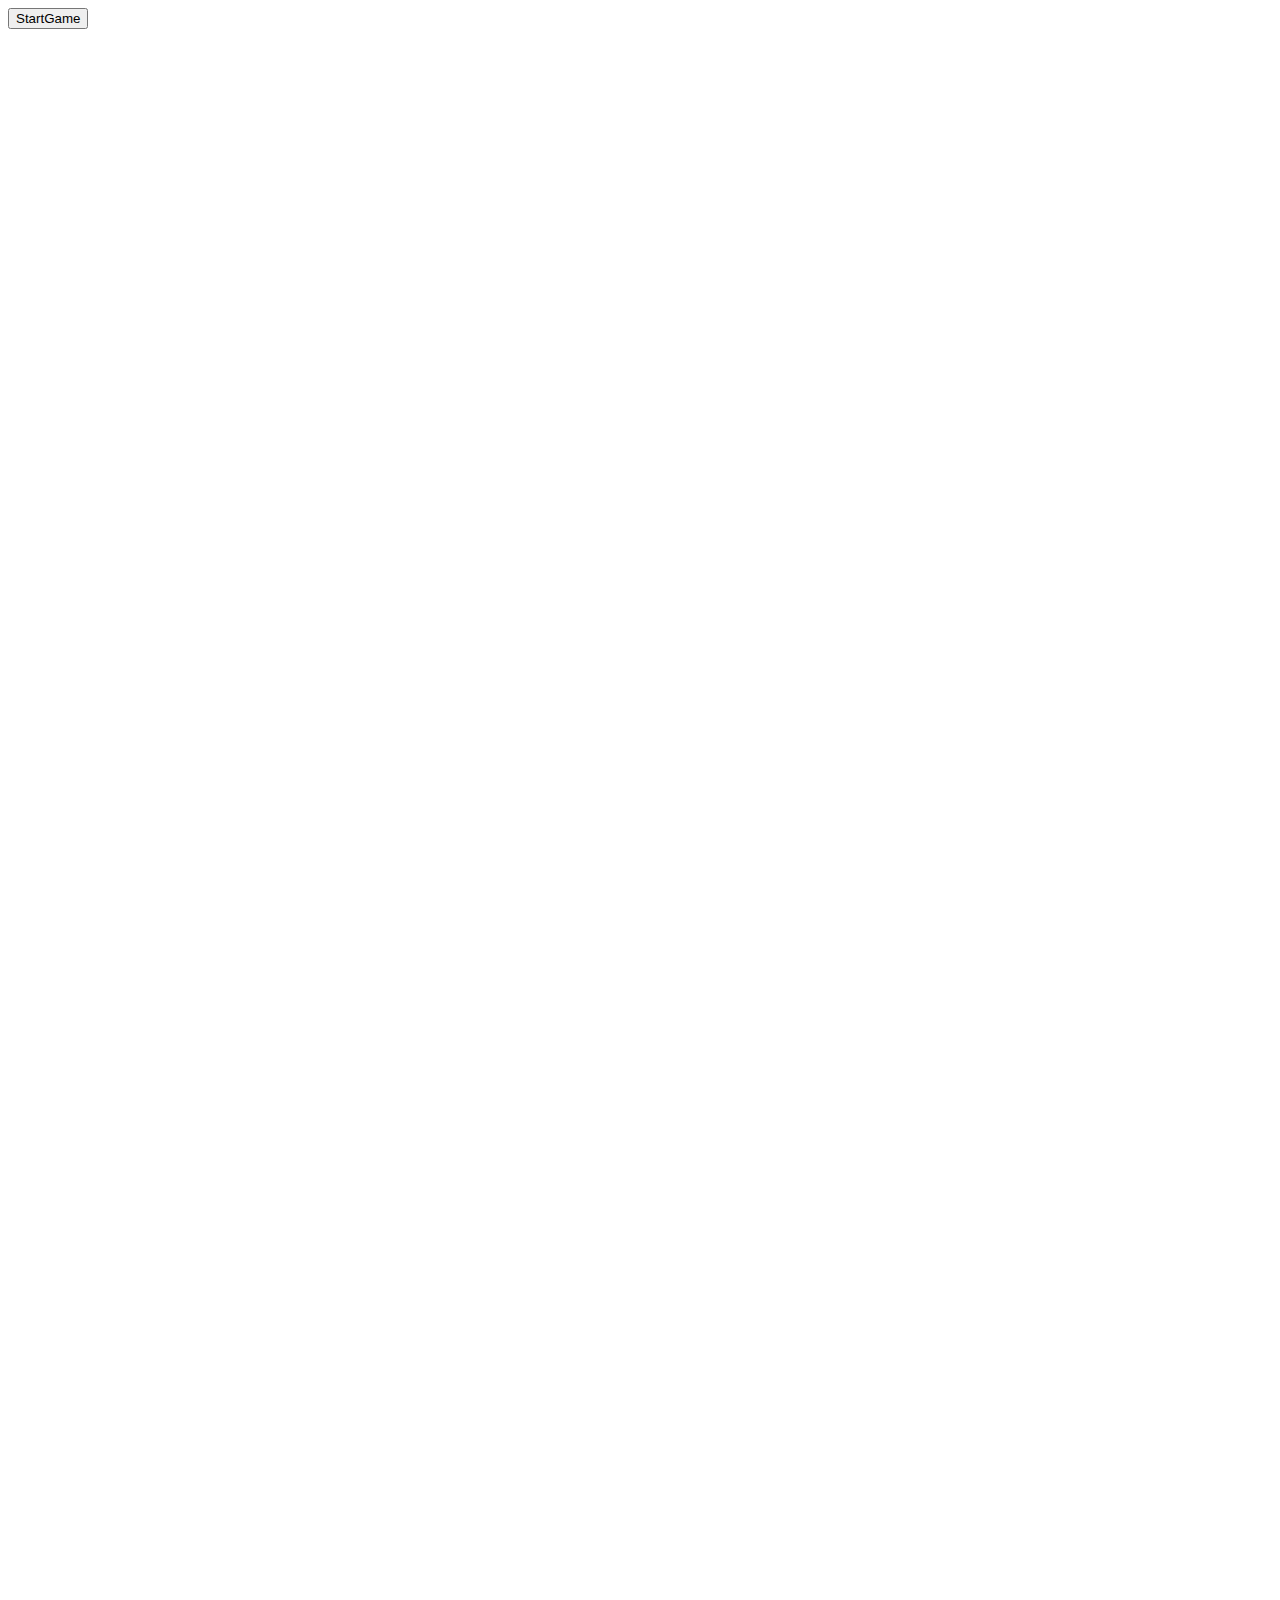
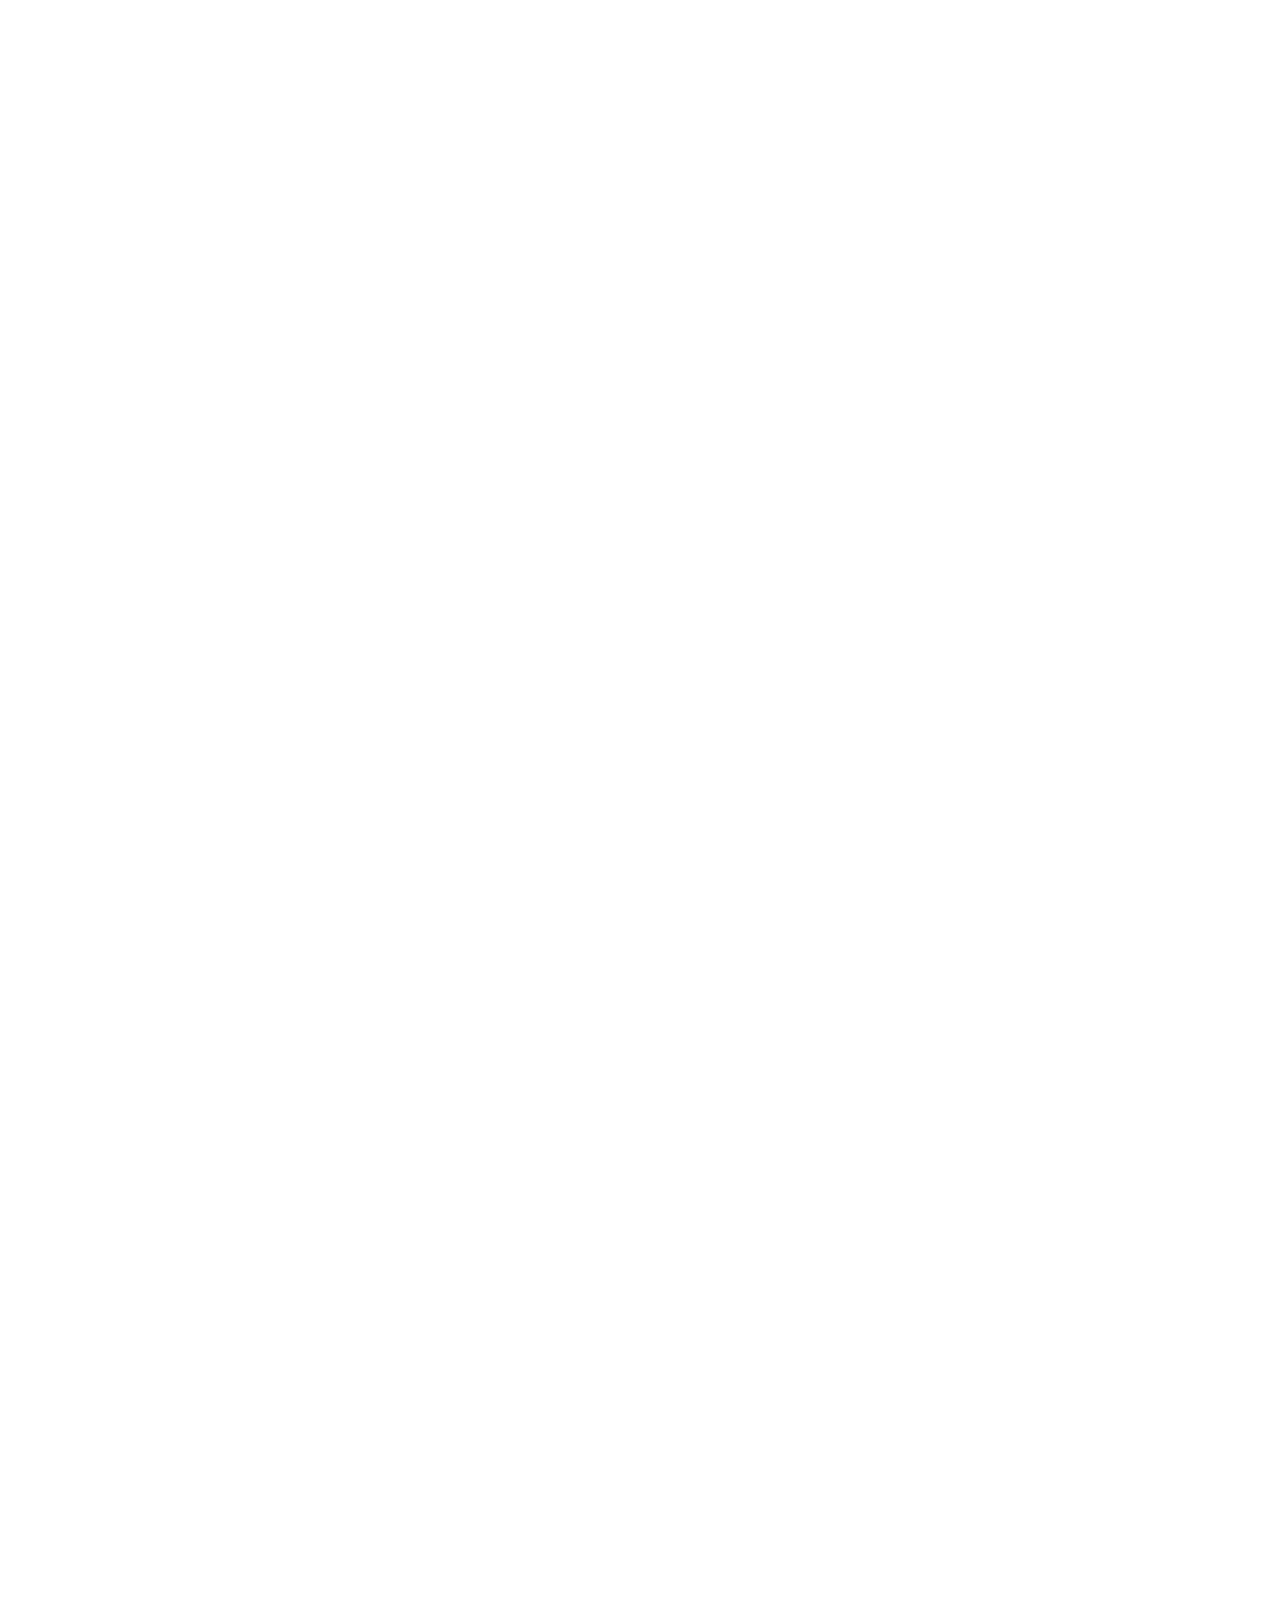
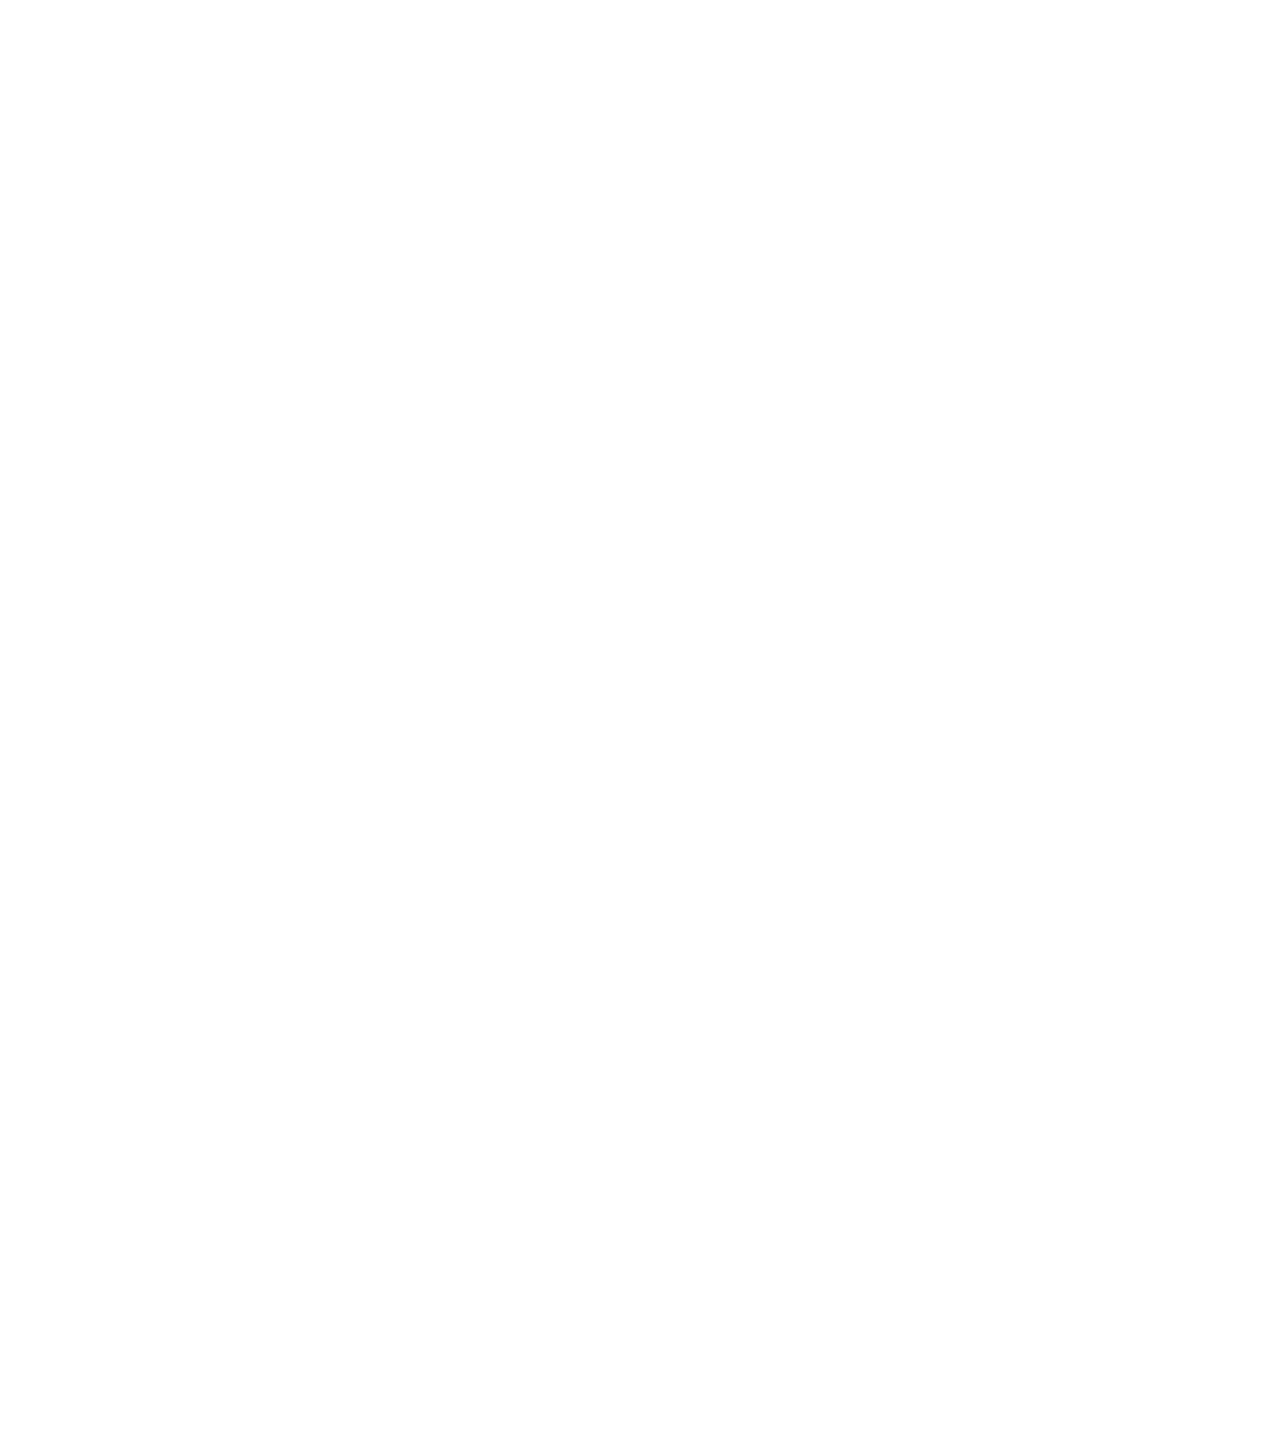
==== game.html @ 28924418 "third" ====
<!DOCTYPE html>
<html lang="en">

<head>
  <meta charset="UTF-8">
  <meta name="viewport" content="width=device-width, initial-scale=1.0">
  <meta http-equiv="X-UA-Compatible" content="ie=edge">
  <title>Document</title>
  <link rel="stylesheet" media="screen" href="./css/styles.css" />
</head>

<body>
  <div class="game-intro">
    <button id="start-button">StartGame</button>
  </div>
  <div class="canvas-container">
    <canvas id="game-board" width="500" height="600"></canvas>
    <!-- <canvas id="canvas" width="1200" height="1200"></canvas> -->
    <canvas id="canvas-cow"></canvas>
    <canvas id="canvas-ufo"></canvas>
  </div>





  <script src="./js/background.js"></script>
  <script src="./js/ufo.js"></script>
  <script src="./js/character.js"></script>
  <script src="./js/laser.js"></script>

</body>

</html>
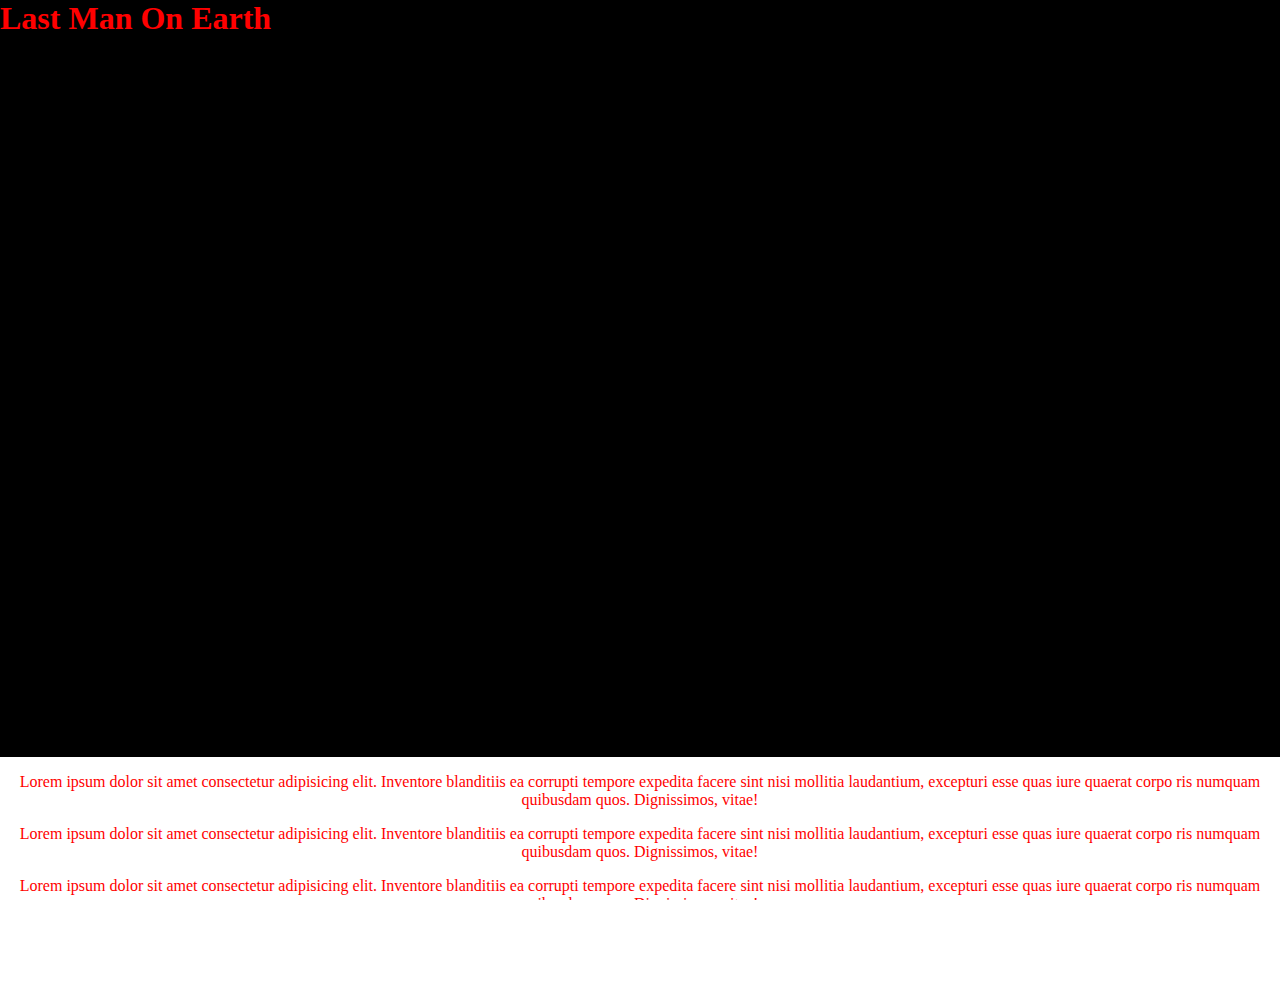
==== commit b14a4d86: "fifth" ====
--- a/game.html
+++ b/game.html
@@ -10,25 +10,40 @@
 </head>
 
 <body>
-  <div class="game-intro">
-    <button id="start-button">StartGame</button>
+  <div class="wrapper">
+
+
+    <div class="game-title">
+      <h1>Last Man On Earth </h1>
+    </div>
+
+    <div class="canvas-container">
+      <!-- <canvas id="game-board" width="500" height="600"></canvas> -->
+      <canvas id="canvas"></canvas>
+      <canvas id="canvas-cow"></canvas>
+      <canvas id="canvas-ufo"></canvas>
+    </div>
+
   </div>
-  <div class="canvas-container">
-    <canvas id="game-board" width="500" height="600"></canvas>
-    <!-- <canvas id="canvas" width="1200" height="1200"></canvas> -->
-    <canvas id="canvas-cow"></canvas>
-    <canvas id="canvas-ufo"></canvas>
-  </div>
+  <!-- Wrapper -->
 
 
 
-
-
+  <footer class="footer-container">
+    <p>Lorem ipsum dolor sit amet consectetur adipisicing elit. Inventore blanditiis ea corrupti tempore expedita facere sint
+      nisi mollitia laudantium, excepturi esse quas iure quaerat corpo ris numquam quibusdam quos. Dignissimos, vitae!</p>
+    <p>Lorem ipsum dolor sit amet consectetur adipisicing elit. Inventore blanditiis ea corrupti tempore expedita facere sint
+      nisi mollitia laudantium, excepturi esse quas iure quaerat corpo ris numquam quibusdam quos. Dignissimos, vitae!</p>
+    <p>Lorem ipsum dolor sit amet consectetur adipisicing elit. Inventore blanditiis ea corrupti tempore expedita facere sint
+      nisi mollitia laudantium, excepturi esse quas iure quaerat corpo ris numquam quibusdam quos. Dignissimos, vitae!</p>
+    <p>Lorem ipsum dolor sit amet consectetur adipisicing elit. Inventore blanditiis ea corrupti tempore expedita facere sint
+      nisi mollitia laudantium, excepturi esse quas iure quaerat corpo ris numquam quibusdam quos. Dignissimos, vitae!</p>
+  </footer>
   <script src="./js/background.js"></script>
+  <script src="./js/obstacle.js"></script>
   <script src="./js/ufo.js"></script>
   <script src="./js/character.js"></script>
-  <script src="./js/laser.js"></script>
-
+  <!-- <script src="./js/laser.js"></script> -->
 </body>
 
 </html>--- a/css/styles.css
+++ b/css/styles.css
@@ -0,0 +1,55 @@
+html,
+body {
+  width: 100%;
+  height: 100%;
+  margin: 0px;
+  padding: 0px;
+  overflow-x: hidden;
+}
+h1 {
+  margin: 0;
+  padding: 0;
+}
+canvas {
+  display: block;
+  margin: 0 auto;
+}
+
+.canvas-container {
+  position: relative;
+  /* width: 100%; */
+  /* margin: 0 auto; */
+}
+
+.wrapper {
+  background-color: #000000;
+}
+
+.game-title h1 {
+  color: red;
+}
+
+#canvas-cow {
+  position: absolute;
+  left: 0px;
+  top: 0px;
+  z-index: 1;
+}
+
+#canvas-ufo {
+  position: absolute;
+  left: 0px;
+  top: 0px;
+  z-index: 1;
+}
+
+footer {
+}
+footer p {
+  color: red;
+}
+
+.footer-container {
+  text-align: center;
+  border-bottom: solid 1px #000;
+}
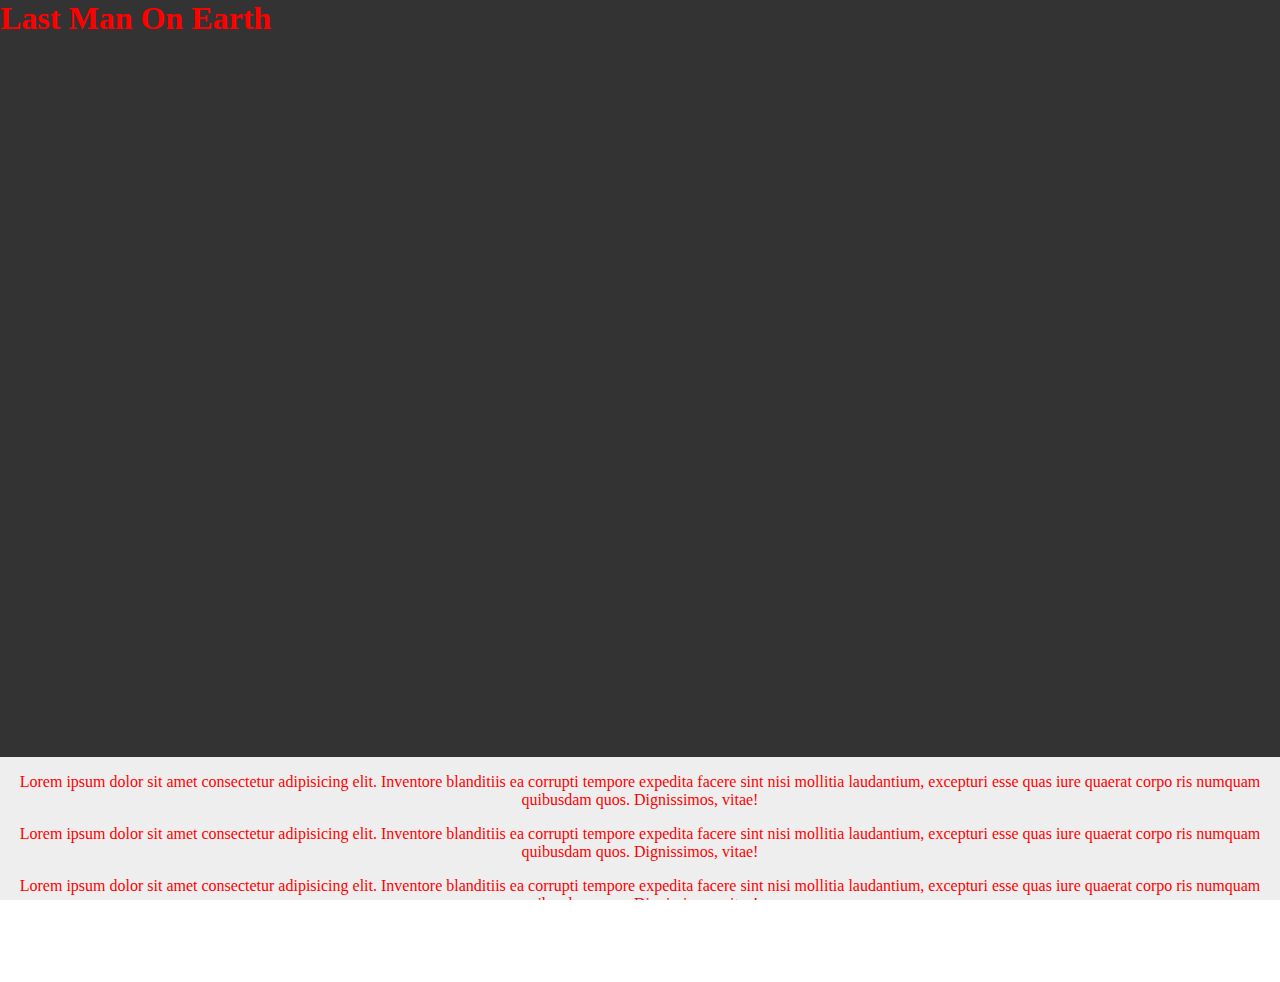
==== commit 51d2bfe1: "before laser" ====
--- a/game.html
+++ b/game.html
@@ -13,32 +13,34 @@
   <div class="wrapper">
 
 
-    <div class="game-title">
-      <h1>Last Man On Earth </h1>
-    </div>
+    <div class="canvas-container">
+      <div class="game-title">
+        <h1>Last Man On Earth </h1>
+      </div>
 
-    <div class="canvas-container">
       <!-- <canvas id="game-board" width="500" height="600"></canvas> -->
       <canvas id="canvas"></canvas>
       <canvas id="canvas-cow"></canvas>
       <canvas id="canvas-ufo"></canvas>
+
     </div>
-
-  </div>
-  <!-- Wrapper -->
+    <!-- Canvas-container -->
 
 
 
-  <footer class="footer-container">
-    <p>Lorem ipsum dolor sit amet consectetur adipisicing elit. Inventore blanditiis ea corrupti tempore expedita facere sint
-      nisi mollitia laudantium, excepturi esse quas iure quaerat corpo ris numquam quibusdam quos. Dignissimos, vitae!</p>
-    <p>Lorem ipsum dolor sit amet consectetur adipisicing elit. Inventore blanditiis ea corrupti tempore expedita facere sint
-      nisi mollitia laudantium, excepturi esse quas iure quaerat corpo ris numquam quibusdam quos. Dignissimos, vitae!</p>
-    <p>Lorem ipsum dolor sit amet consectetur adipisicing elit. Inventore blanditiis ea corrupti tempore expedita facere sint
-      nisi mollitia laudantium, excepturi esse quas iure quaerat corpo ris numquam quibusdam quos. Dignissimos, vitae!</p>
-    <p>Lorem ipsum dolor sit amet consectetur adipisicing elit. Inventore blanditiis ea corrupti tempore expedita facere sint
-      nisi mollitia laudantium, excepturi esse quas iure quaerat corpo ris numquam quibusdam quos. Dignissimos, vitae!</p>
-  </footer>
+    <footer class="footer-container">
+      <p>Lorem ipsum dolor sit amet consectetur adipisicing elit. Inventore blanditiis ea corrupti tempore expedita facere sint
+        nisi mollitia laudantium, excepturi esse quas iure quaerat corpo ris numquam quibusdam quos. Dignissimos, vitae!</p>
+      <p>Lorem ipsum dolor sit amet consectetur adipisicing elit. Inventore blanditiis ea corrupti tempore expedita facere sint
+        nisi mollitia laudantium, excepturi esse quas iure quaerat corpo ris numquam quibusdam quos. Dignissimos, vitae!</p>
+      <p>Lorem ipsum dolor sit amet consectetur adipisicing elit. Inventore blanditiis ea corrupti tempore expedita facere sint
+        nisi mollitia laudantium, excepturi esse quas iure quaerat corpo ris numquam quibusdam quos. Dignissimos, vitae!</p>
+      <p>Lorem ipsum dolor sit amet consectetur adipisicing elit. Inventore blanditiis ea corrupti tempore expedita facere sint
+        nisi mollitia laudantium, excepturi esse quas iure quaerat corpo ris numquam quibusdam quos. Dignissimos, vitae!</p>
+    </footer>
+  </div>
+  <!-- wrapper -->
+
   <script src="./js/background.js"></script>
   <script src="./js/obstacle.js"></script>
   <script src="./js/ufo.js"></script>
--- a/css/styles.css
+++ b/css/styles.css
@@ -11,18 +11,22 @@
   padding: 0;
 }
 canvas {
+  margin: 0 auto;
+}
+canvas#canvas {
   display: block;
+  position: relative;
+  z-index: 1;
+}
+.canvas-container {
+  background-color: #333;
+  position: relative;
+  width: 1280px;
   margin: 0 auto;
 }
 
-.canvas-container {
-  position: relative;
-  /* width: 100%; */
-  /* margin: 0 auto; */
-}
-
 .wrapper {
-  background-color: #000000;
+  background-color: #eee;
 }
 
 .game-title h1 {
@@ -31,16 +35,16 @@
 
 #canvas-cow {
   position: absolute;
+  z-index: 11;
   left: 0px;
   top: 0px;
-  z-index: 1;
 }
 
 #canvas-ufo {
   position: absolute;
+  z-index: 12;
   left: 0px;
   top: 0px;
-  z-index: 1;
 }
 
 footer {
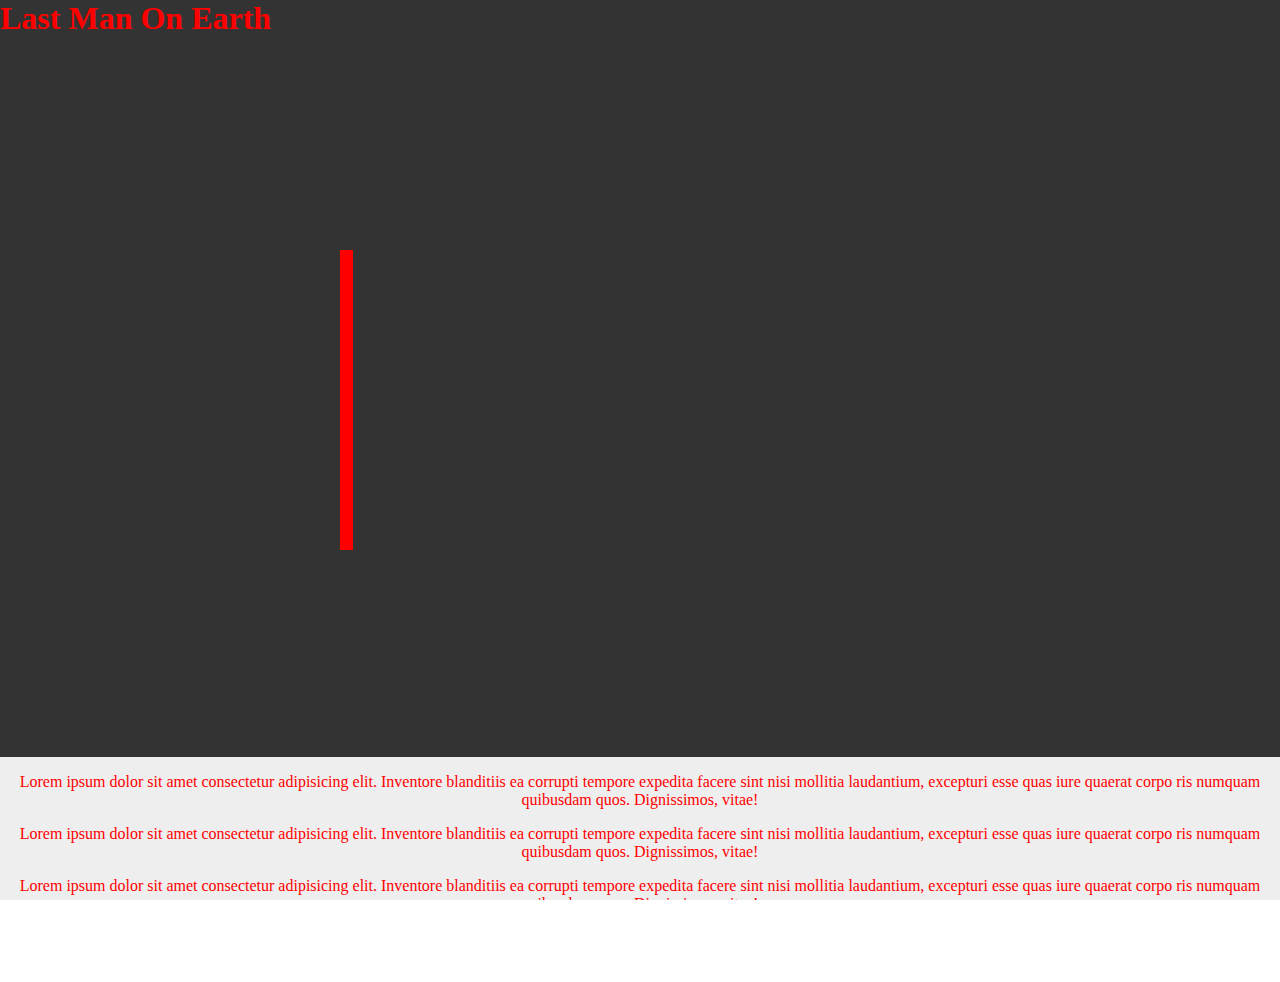
==== commit 7db7ed20: "after laser" ====
--- a/game.html
+++ b/game.html
@@ -22,6 +22,7 @@
       <canvas id="canvas"></canvas>
       <canvas id="canvas-cow"></canvas>
       <canvas id="canvas-ufo"></canvas>
+      <canvas id="canvas-laser"></canvas>
 
     </div>
     <!-- Canvas-container -->
@@ -45,7 +46,7 @@
   <script src="./js/obstacle.js"></script>
   <script src="./js/ufo.js"></script>
   <script src="./js/character.js"></script>
-  <!-- <script src="./js/laser.js"></script> -->
+  <script src="./js/laser.js"></script>
 </body>
 
 </html>--- a/css/styles.css
+++ b/css/styles.css
@@ -47,6 +47,13 @@
   top: 0px;
 }
 
+#canvas-laser {
+  position: absolute;
+  z-index: 12;
+  left: 0px;
+  top: 0px;
+}
+
 footer {
 }
 footer p {
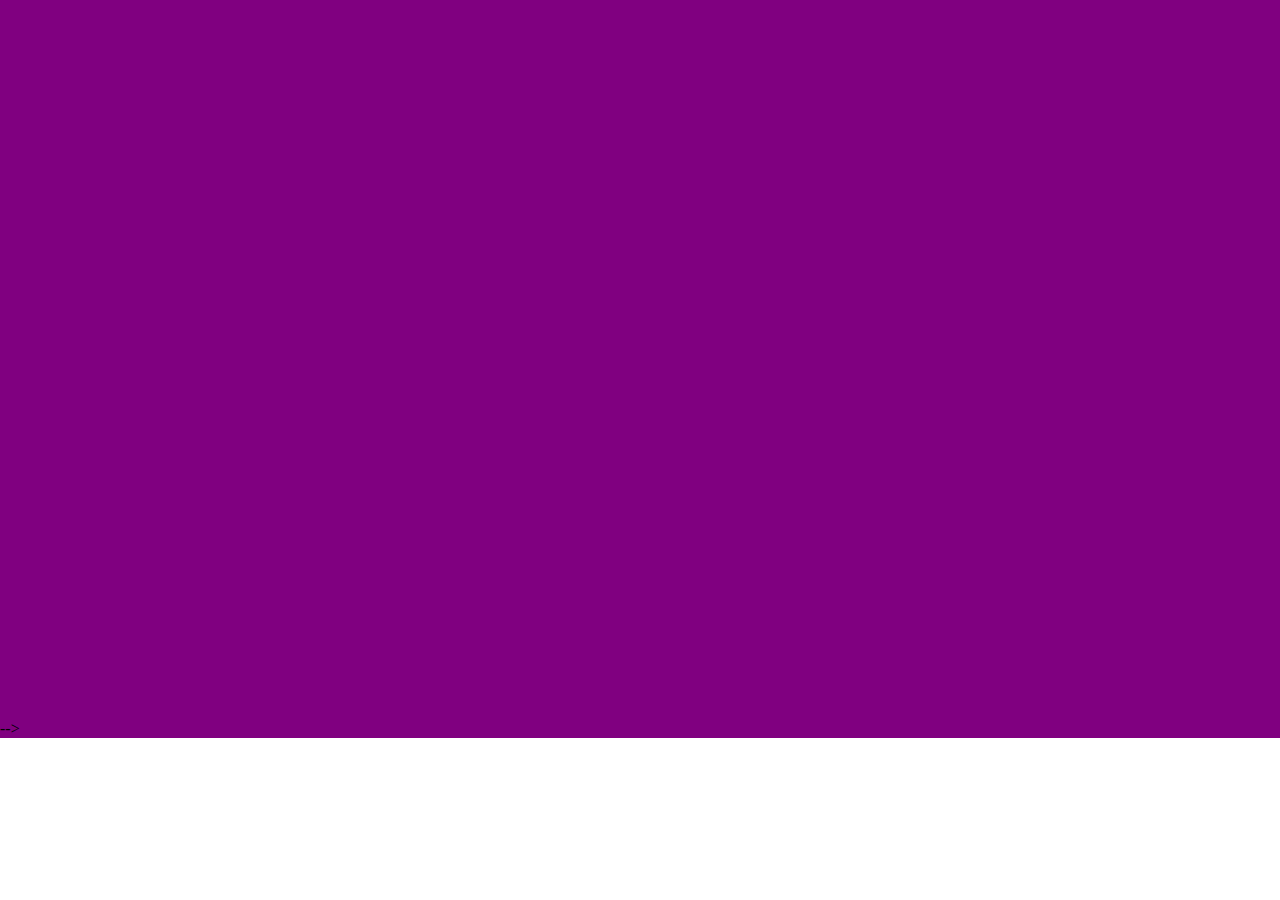
==== commit 0673d0f5: "removed excessive black space" ====
--- a/game.html
+++ b/game.html
@@ -1,52 +1,33 @@
 <!DOCTYPE html>
 <html lang="en">
+  <head>
+    <meta charset="UTF-8" />
+    <meta name="viewport" content="width=device-width, initial-scale=1.0" />
+    <meta http-equiv="X-UA-Compatible" content="ie=edge" />
+    <title>Last Man On Earth</title>
+    <link rel="stylesheet" media="screen" href="./css/styles.css" />
+  </head>
 
-<head>
-  <meta charset="UTF-8">
-  <meta name="viewport" content="width=device-width, initial-scale=1.0">
-  <meta http-equiv="X-UA-Compatible" content="ie=edge">
-  <title>Document</title>
-  <link rel="stylesheet" media="screen" href="./css/styles.css" />
-</head>
+  <body>
+    <div class="wrapper">
+      <div class="canvas-container">
+        <!-- <canvas id="game-board" width="500" height="600"></canvas> -->
+        <canvas id="canvas"></canvas> <canvas id="canvas-cow"></canvas>
+        <canvas id="canvas-ufo"></canvas>
+        <!-- <canvas id="canvas-laser"></canvas> -->
+      </div>
+      <!-- <div class="game-title"><h1>Last Man On Earth</h1></div>
+      <!-- Canvas-container -->
+      <!-- <button><a href="index.html">Go Back to Main Page</a></button> -->
+    <!-- </div> -->
+    -->
+    <!-- wrapper -->
 
-<body>
-  <div class="wrapper">
-
-
-    <div class="canvas-container">
-      <div class="game-title">
-        <h1>Last Man On Earth </h1>
-      </div>
-
-      <!-- <canvas id="game-board" width="500" height="600"></canvas> -->
-      <canvas id="canvas"></canvas>
-      <canvas id="canvas-cow"></canvas>
-      <canvas id="canvas-ufo"></canvas>
-      <canvas id="canvas-laser"></canvas>
-
-    </div>
-    <!-- Canvas-container -->
-
-
-
-    <footer class="footer-container">
-      <p>Lorem ipsum dolor sit amet consectetur adipisicing elit. Inventore blanditiis ea corrupti tempore expedita facere sint
-        nisi mollitia laudantium, excepturi esse quas iure quaerat corpo ris numquam quibusdam quos. Dignissimos, vitae!</p>
-      <p>Lorem ipsum dolor sit amet consectetur adipisicing elit. Inventore blanditiis ea corrupti tempore expedita facere sint
-        nisi mollitia laudantium, excepturi esse quas iure quaerat corpo ris numquam quibusdam quos. Dignissimos, vitae!</p>
-      <p>Lorem ipsum dolor sit amet consectetur adipisicing elit. Inventore blanditiis ea corrupti tempore expedita facere sint
-        nisi mollitia laudantium, excepturi esse quas iure quaerat corpo ris numquam quibusdam quos. Dignissimos, vitae!</p>
-      <p>Lorem ipsum dolor sit amet consectetur adipisicing elit. Inventore blanditiis ea corrupti tempore expedita facere sint
-        nisi mollitia laudantium, excepturi esse quas iure quaerat corpo ris numquam quibusdam quos. Dignissimos, vitae!</p>
-    </footer>
-  </div>
-  <!-- wrapper -->
-
-  <script src="./js/background.js"></script>
-  <script src="./js/obstacle.js"></script>
-  <script src="./js/ufo.js"></script>
-  <script src="./js/character.js"></script>
-  <script src="./js/laser.js"></script>
-</body>
-
-</html>+    <!-- <script src="./js/score.js"></script> -->
+    <script src="./js/background.js"></script>
+    <script src="./js/obstacle.js"></script>
+    <script src="./js/ufo.js"></script>
+    <script src="./js/character.js"></script>
+    <script src="./js/laser.js"></script>
+  </body>
+</html>
--- a/css/styles.css
+++ b/css/styles.css
@@ -1,3 +1,56 @@
+.container {
+  background: url('../Images/background-image-abducting.jpg');
+  background-repeat: no-repeat;
+  width: auto;
+  height: 100%;
+  display: flex;
+  background-size: cover;
+  flex-direction: column;
+  justify-content: center;
+  align-items: center;
+}
+
+#start-game-btn {
+  background: url(../Images/button-picture.jpg);
+  height: 60px;
+  width: 250px;
+  border-radius: 10px;
+  color: white;
+  font-size: 29px;
+  font-family: hans serif;
+}
+
+.header-how-to-play {
+  color: white;
+  font-size: 40px;
+  font-family: hans serif;
+  text-align: center;
+  padding-top: 20px;
+}
+
+.how-to-play {
+  display: flex;
+  flex-direction: column;
+}
+
+.name-of-game {
+  color: #6cc417;
+  font-size: 60px;
+  padding-top: 40px;
+  padding-bottom: 100px;
+}
+
+.arrow-key-how-to-play {
+  width: 170px;
+  padding-top: 10px;
+}
+
+.text-how-to-play {
+  font-size: 25px;
+  color: #6cc417;
+  text-align: center;
+}
+
 html,
 body {
   width: 100%;
@@ -19,18 +72,25 @@
   z-index: 1;
 }
 .canvas-container {
-  background-color: #333;
+  /* background-color: yellow; */
   position: relative;
   width: 1280px;
   margin: 0 auto;
 }
 
 .wrapper {
-  background-color: #eee;
+  background-color: purple;
 }
 
 .game-title h1 {
-  color: red;
+  color: greenyellow;
+  text-align: center;
+  font-size: 40px;
+}
+
+.score {
+  color: greenyellow;
+  text-align: center;
 }
 
 #canvas-cow {
@@ -47,15 +107,6 @@
   top: 0px;
 }
 
-#canvas-laser {
-  position: absolute;
-  z-index: 12;
-  left: 0px;
-  top: 0px;
-}
-
-footer {
-}
 footer p {
   color: red;
 }
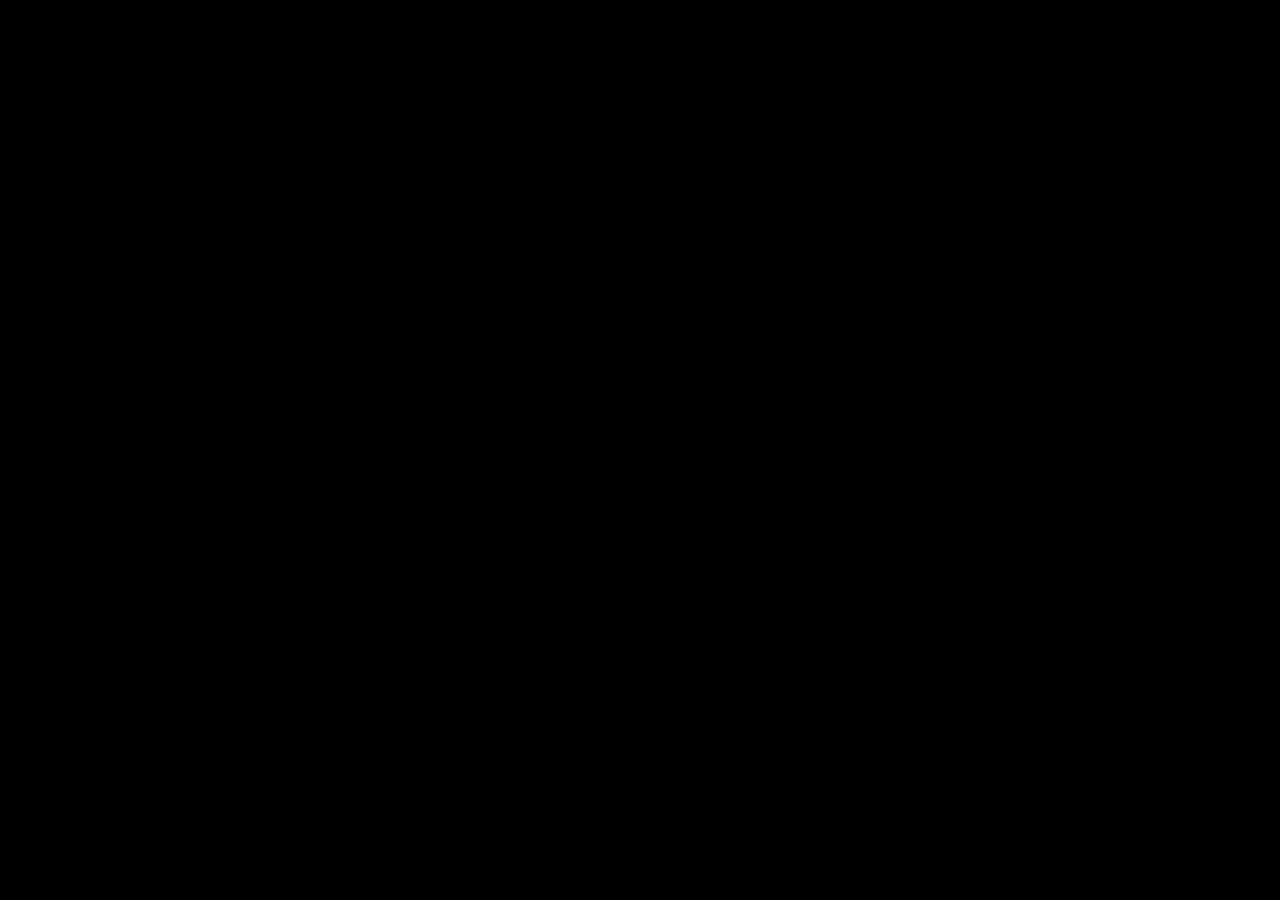
==== commit 049b374e: "cleaned up the code" ====
--- a/game.html
+++ b/game.html
@@ -11,19 +11,12 @@
   <body>
     <div class="wrapper">
       <div class="canvas-container">
-        <!-- <canvas id="game-board" width="500" height="600"></canvas> -->
-        <canvas id="canvas"></canvas> <canvas id="canvas-cow"></canvas>
+        <canvas id="canvas"></canvas>
+        <canvas id="canvas-character"></canvas>
         <canvas id="canvas-ufo"></canvas>
-        <!-- <canvas id="canvas-laser"></canvas> -->
       </div>
-      <!-- <div class="game-title"><h1>Last Man On Earth</h1></div>
-      <!-- Canvas-container -->
-      <!-- <button><a href="index.html">Go Back to Main Page</a></button> -->
-    <!-- </div> -->
-    -->
-    <!-- wrapper -->
+    </div>
 
-    <!-- <script src="./js/score.js"></script> -->
     <script src="./js/background.js"></script>
     <script src="./js/obstacle.js"></script>
     <script src="./js/ufo.js"></script>
--- a/css/styles.css
+++ b/css/styles.css
@@ -1,5 +1,5 @@
 .container {
-  background: url('../Images/background-image-abducting.jpg');
+  background: #2a94be;
   background-repeat: no-repeat;
   width: auto;
   height: 100%;
@@ -12,12 +12,12 @@
 
 #start-game-btn {
   background: url(../Images/button-picture.jpg);
-  height: 60px;
-  width: 250px;
+  height: 10vh;
+  width: 25vw;
   border-radius: 10px;
-  color: white;
-  font-size: 29px;
-  font-family: hans serif;
+  color: #00ff9f;
+  font-size: 30px;
+  font-family: Comic Sans MS;
 }
 
 .header-how-to-play {
@@ -34,10 +34,9 @@
 }
 
 .name-of-game {
-  color: #6cc417;
+  color: #00ff9f;
   font-size: 60px;
-  padding-top: 40px;
-  padding-bottom: 100px;
+  margin: 2%;
 }
 
 .arrow-key-how-to-play {
@@ -47,7 +46,7 @@
 
 .text-how-to-play {
   font-size: 25px;
-  color: #6cc417;
+  color: #00ff9f;
   text-align: center;
 }
 
@@ -58,6 +57,10 @@
   margin: 0px;
   padding: 0px;
   overflow-x: hidden;
+}
+
+body {
+  background: black;
 }
 h1 {
   margin: 0;
@@ -79,21 +82,25 @@
 }
 
 .wrapper {
-  background-color: purple;
+  background-color: black;
 }
 
 .game-title h1 {
-  color: greenyellow;
+  color: #00ff9f;
   text-align: center;
   font-size: 40px;
 }
 
+.game-title {
+  padding-top: 25px;
+}
+
 .score {
-  color: greenyellow;
+  color: #00ff9f;
   text-align: center;
 }
 
-#canvas-cow {
+#canvas-character {
   position: absolute;
   z-index: 11;
   left: 0px;
@@ -115,3 +122,10 @@
   text-align: center;
   border-bottom: solid 1px #000;
 }
+
+fieldset {
+  margin: 5%;
+  color: #000;
+  border-width: 0.2in;
+  border-color: #2a94be;
+}
